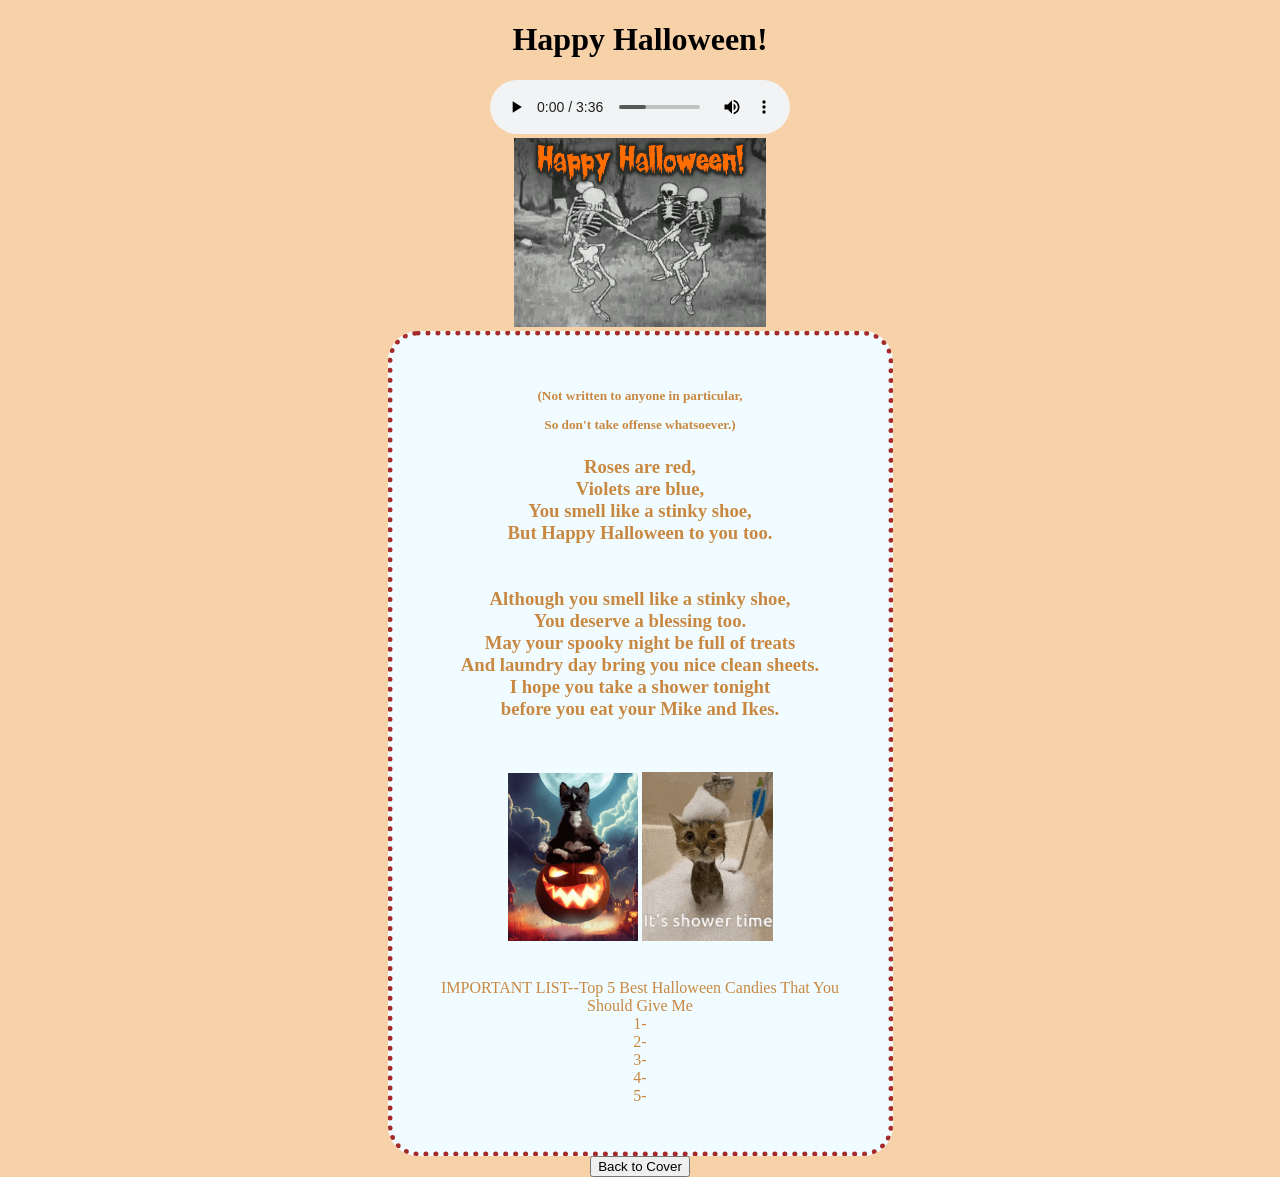
==== inside.html @ ac893709 "Add files via upload" ====
<!DOCTYPE html>
<html lang="en">
<head>
	<title>Surprise!</title>
	<link rel="icon" type="x-icon" href="gift.ico">
	<link rel="stylesheet" href="style.css">
</head>
<body>
	<center>
	<h1>Happy Halloween!</h1>
		<audio controls>
				<source src="Creepy.mp3">
			</audio><br>
	<img src="DancingSkelo.gif" width="20%">
	<div class="text"><h5>
		<p>(Not written to anyone in particular,</p>
		So don't take offense whatsoever.)
	</h5>
	<h3>
		Roses are red,<br>
		Violets are blue,<br>
		You smell like a stinky shoe,<br>
		But Happy Halloween to you too.
		<br><br><br>
		Although you smell like a stinky shoe,<br>
		You deserve a blessing too.<br>
		May your spooky night be full of treats<br>
		And laundry day bring you nice clean sheets.<br>
		I hope you take a shower tonight<br>
		before you eat your Mike and Ikes.
	</h3>
	<br>
	<p class="image">
	<img src="PumpkinCat.gif" width="30%" height="30%" controls>
	<img src="Shower.gif" width="30%" height="30%" controls></p>
	<p class="list"><br>IMPORTANT LIST--Top 5 Best Halloween Candies That You Should Give Me<br>
		1-<br>
		2-<br>
		3-<br>
		4-<br>
		5-<br>
	</p></div>
	<button type="button" onclick="window.open('index.html');">Back to Cover</button></center>
</body>
---- style.css ----
body{
	background-color:#f7d1a8;
	height: 100vh;
}
.text{
	background-color:#f0fcff;
	padding:30px;
	width:435px;
	border:5px dotted brown;
	border-radius:30px;
	font-family:"Georgia",serif;
	color:#c98842
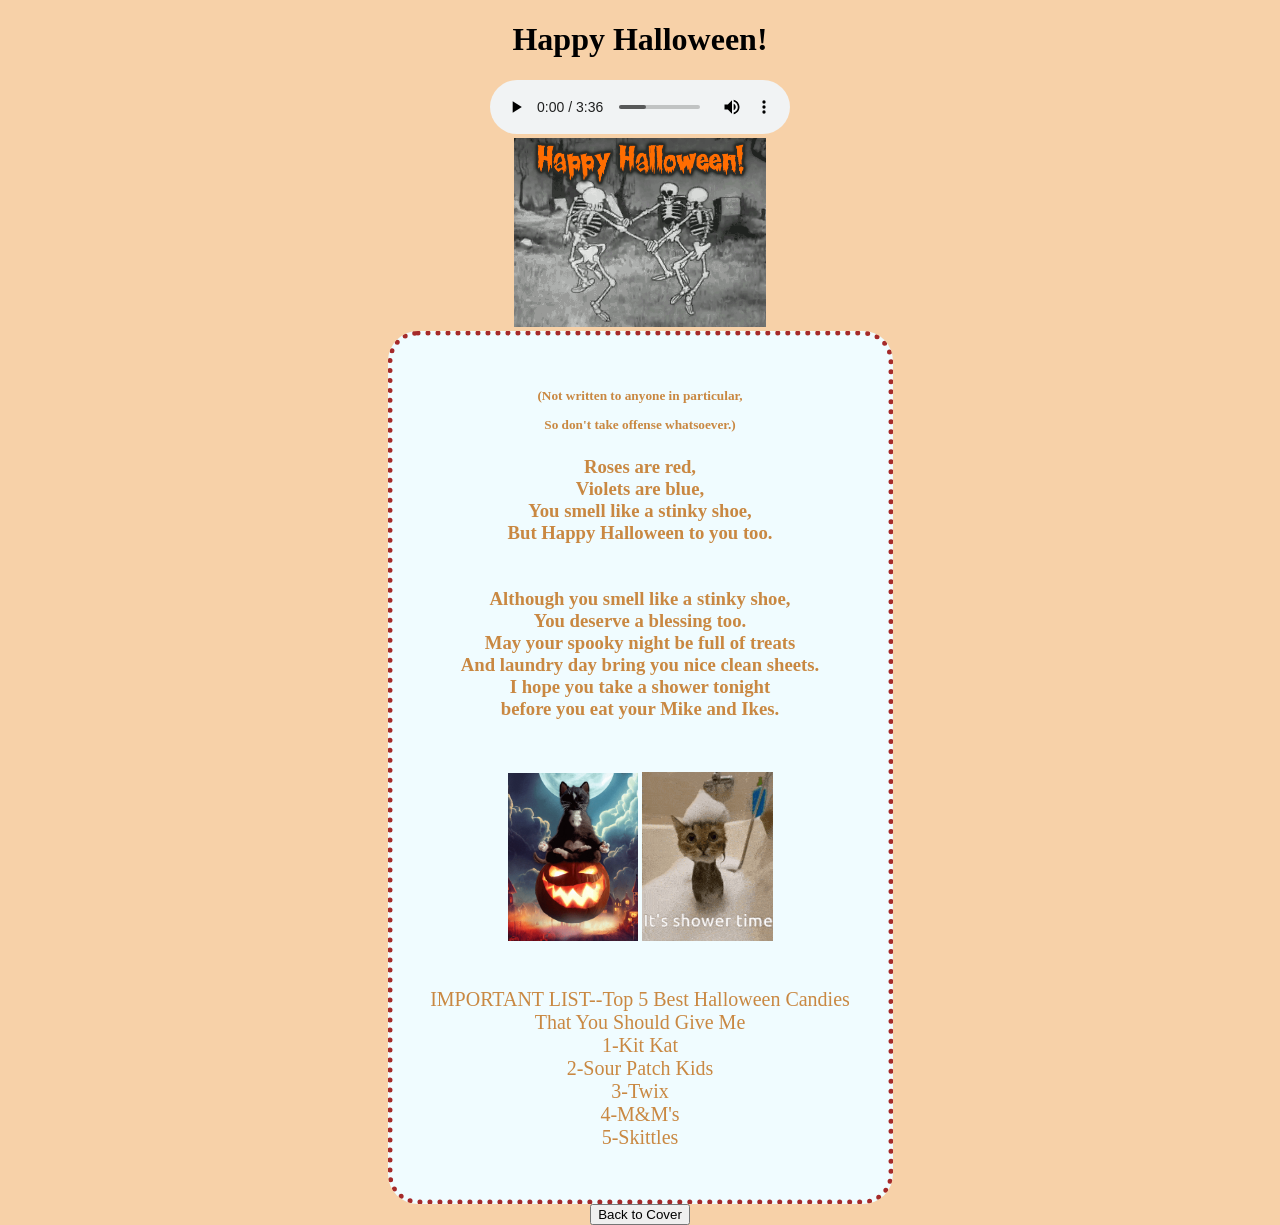
==== commit 775c7526: "Update Halloween candy list in inside.html" ====
--- a/inside.html
+++ b/inside.html
@@ -34,11 +34,11 @@
 	<img src="PumpkinCat.gif" width="30%" height="30%" controls>
 	<img src="Shower.gif" width="30%" height="30%" controls></p>
 	<p class="list"><br>IMPORTANT LIST--Top 5 Best Halloween Candies That You Should Give Me<br>
-		1-<br>
-		2-<br>
-		3-<br>
-		4-<br>
-		5-<br>
+		1-Kit Kat<br>
+		2-Sour Patch Kids<br>
+		3-Twix<br>
+		4-M&M's<br>
+		5-Skittles<br>
 	</p></div>
 	<button type="button" onclick="window.open('index.html');">Back to Cover</button></center>
-</body>+</body>
--- a/style.css
+++ b/style.css
@@ -9,4 +9,9 @@
 	border:5px dotted brown;
 	border-radius:30px;
 	font-family:"Georgia",serif;
-	color:#c98842+	color:#c98842
+}
+.list{
+	font-family:Times New Roman;
+	font-size:20px
+}
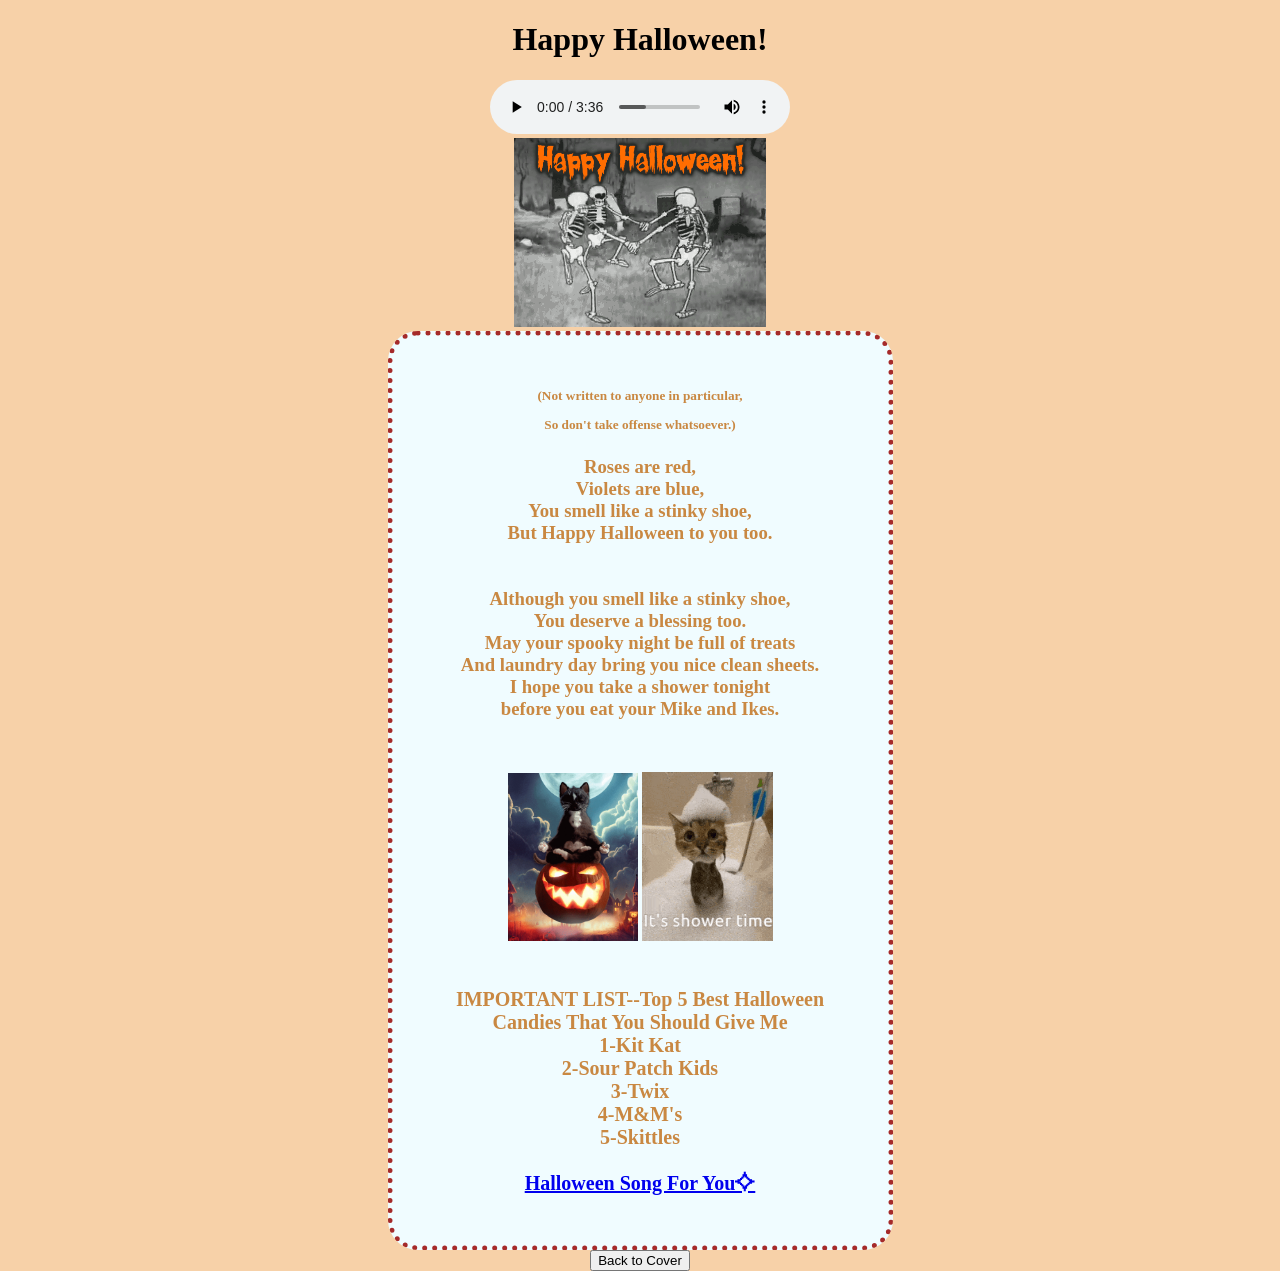
==== commit 9d147719: "Add Halloween song link and extra line break Added a link to a Halloween song and an extra line brea" ====
--- a/inside.html
+++ b/inside.html
@@ -38,7 +38,8 @@
 		2-Sour Patch Kids<br>
 		3-Twix<br>
 		4-M&M's<br>
-		5-Skittles<br>
+		5-Skittles<br><br>
+		<a href="https://www.youtube.com/watch?v=trDl36m9pgA&pp=ygUPaGFsbG93ZWVuIHZpZGVv">Halloween Song For You⯎</a>
 	</p></div>
 	<button type="button" onclick="window.open('index.html');">Back to Cover</button></center>
 </body>
--- a/style.css
+++ b/style.css
@@ -9,9 +9,10 @@
 	border:5px dotted brown;
 	border-radius:30px;
 	font-family:"Georgia",serif;
-	color:#c98842
+	color:#c98842;
 }
 .list{
 	font-family:Times New Roman;
-	font-size:20px
+	font-size:20px;
+	font-weight:bold;
 }
